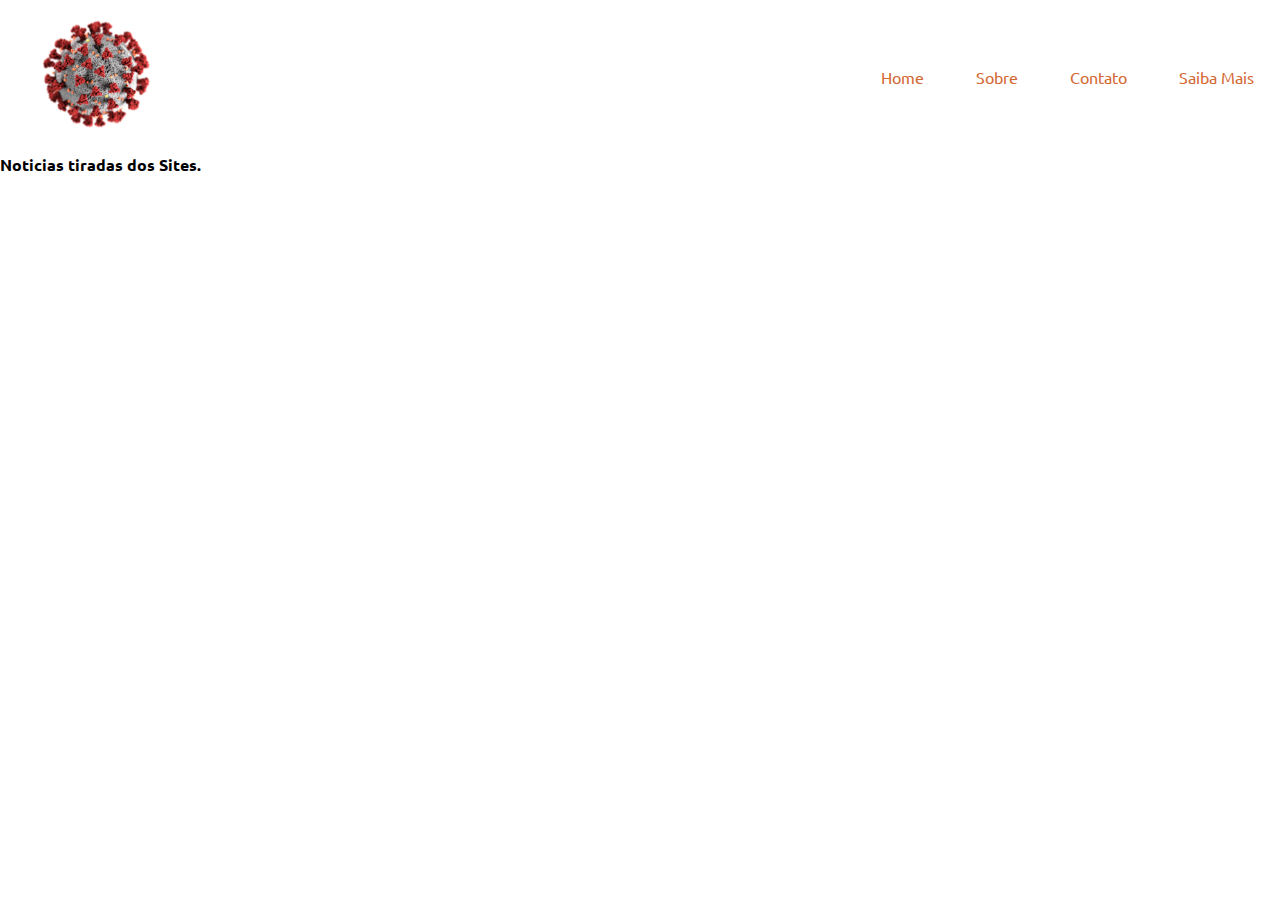
==== saibamais.html @ d9f02952 "contato, atualização index. pasta src e imagem" ====
<!DOCTYPE html>
<html lang="pt-BR">
    <head>
        <meta charset="uft-8">
        <title>Notícia sobre o Covid-19</title>
        <link rel="stylesheet" href="src/estilo.css">
        <link rel="stylesheet" href="src/estilo.css">
        <link href="src/fonticon.css" rel="stylesheet" type="text/css"/>
        <link href="https://fonts.googleapis.com/css?family=Ubuntu:300,400,500,700&display=swap" rel="stylesheet">
        <link href="src/boot.css" rel="stylesheet" type="text/css"/>
    </head>
<body>
    <header class="main_header">
        <div class="main_header_content">
            <a href="#" class="logo">
                <img src="./src/img/logo.png" title="Projeto Sobre Covid-19" alt="Projeto Sobre Covid-19">
                
            </a>
            
        <nav class="main_header_content_menu">
            <ul>
                <li><a href="index.html">Home</a></li>
                <li><a href="sobre.html">Sobre</a></li>
                <li><a href="contato.html">Contato</a></li>
                <li><a href="saibamais.html">Saiba Mais</a></li>
            </ul>
        </nav>

    </div>
    </header>

    <article>
        <header>
            <h1>Noticias tiradas dos Sites.</h1>
            
        </header>
    </article>
---- src/estilo.css ----
.main_header {
    width: 100%;
   
}

.main_header .main_header_content {
    max-width: 1300px;
    margin: 0 auto;
    display: flex;
}

.main_header .main_header_content .logo {
    flex-basis: 330px;
    padding: 20px;
    width: 290px;
}

.main_header .main_header_content .logo img{
     width: 150px;
}

.main_header .main_header_content .main_header_content_menu {
    flex-basis: calc(100% - 330px);
    display: flex;
    justify-content: flex-end;
}

.main_header_content_menu ul {
    display: flex;
    align-items: stretch;
}

.main_header_content_menu ul li {
    list-style: none;
    display: flex;
    align-items: center;
}

.main_header_content_menu ul li a {
    padding: 0 26px;
    display: flex;
    align-items: center;
    height: 100%;
    color: #D36833;
}

.main_header_content_menu ul li a:hover {
    background-color: #D36833;
    color: #2D3142;
}

.main_cta {
    width: 100%;
    background-color: #2D3142;
    background-repeat: no-repeat;
    background-position: center center;
    background-size: cover;
}

.main_cta .main_cta_content {
    max-width: 1300px;
    margin: 0 auto;
}

.main_cta .main_cta_content h1 {
    color: #FFF;
    font-size: 3em;
    font-weight: 700;
    text-align: center;

}

.main_cta .main_cta_content p {
    color: #FFF;
    font-size: 1.875em;
    font-weight: 300;
    text-align: center;
    margin: 20px 0;

}

.main_cta .main_cta_content img{
    display: flex;
    justify-content: center;
    width: 40%;    
    flex-basis: auto;
    margin: 0 auto;
}

.main_cta .main_cta_content .main_cta_content_spacer {
    margin: 0 auto;
    max-width: 1300px;
    padding: 20px;
}
.main_cta_content_video_audio{
    display: flex;
   
}
.main_cta_content_video_audio iframe{
    flex-wrap: wrap;
    padding: 20px;
    justify-content: space-between;
    align-items: center;
    margin: 0 auto;
    margin-top: 40px;
}


/* Contato*/

.main_contato {
    width: 100%;
    background-color: #2D3142;
    margin: 40px 0;
}

.main_contato_content {
    max-width: 1300px ;
    padding: 20px;
    margin: 0 auto;
  
}



.main_contato_content header h1, .main_contato_content header p {
    color: #FFF;
    margin-right: 20px;
    text-align: center;
}

.main_contato_content header h1 {
    font-size: 2em;
    font-weight: 400;

}

.main_contato_content header p {
    font-size: 1em;
    font-weight: 300;
}

.main_contato_content form {
    font-size: 15px;
    margin: 0 20px;
   
    

}

.main_contato_content form input[type=text], .main_contato_content form input[type=email], .main_contato_content  form textarea {
    width: 200px;
    padding: 10px;
    color: black;
    margin-left: 20px;
    -webkit-border-radius: 5px;
    -moz-border-radius: 5px;
    border: 1px solid;
    

}

.main_contato_content textarea {
    width: 400px;
    height: 120px;
    line-height: 20px;
    max-width: 400px;
}

.main_contato_content form button {
    width: 100px;
    height: 40px;
    font-weight: bold;
    padding: 10px;
    border-radius: 10px;
    -moz-border-radius: 10px;
    -webkit-border-radius: 10px;
    border: none;
    background-color: #D36833;
    color: #FFF;
    font-size: 2em;
    margin-right: 10px;
    

}


/*sobre*/
.main_sobre {
    width: 100%;
    background: #2D3142;
}

.main_sobre_content {
    max-width: calc(1300px - 80px);
    padding: 40px 0;
    margin: 0 auto;
    color: #fff;
    text-align: center;
}

.main_sobre_content > header > h1 {
    font-size: 2em;
    font-weight: 700;
    margin-top: 10px;
}


.main_sobre_content_img {
    margin: 20px auto;
}

.main_sobre_content_img img {
    max-width: 200px;
    border-radius: 50%;
    -moz-border-radius: 50%;
    -webkit-border-radius: 50%;
    padding: 3px;
    background-color: #fff;
}

.main_sobre_content_history h2 {
    font-size: 1.2em;
    margin-bottom: 20px;
}

.main_sobre_content_history p {
    margin-bottom: 20px;
    padding: 0 20px;
}

.main_sobre_social_network {
    max-width: 900px;
    margin: 0 auto;
    background-color: #D36833;
    border-radius: 5px;
    -moz-border-radius: 5px;
    -webkit-border-radius: 5px;
    padding: 20px;
    display: flex;
    flex-wrap: wrap;
    justify-content: space-around;
}

.main_sobre_social_network > header {
    flex-basis: 100%;
    font-size: 1.2em;
    margin-bottom: 20px;
}

.main_sobre_social_network > article {
    flex-basis: 24%;

}

.main_sobre_social_network > article h3 {
    font-size: 0.9em;
    margin-bottom: 10px;
}

.main_sobre_social_network > article h3 a {
    background: #fff;
    color: #D36833;
    -moz-border-radius: 5px;
    -webkit-border-radius: 5px;
    padding: 10px 20px;

}

.main_sobre_social_network > article h3 a:hover {
    background-color: #2D3142;
    color: #fff;

}
---- src/estilo.css ----
.main_header {
    width: 100%;
   
}

.main_header .main_header_content {
    max-width: 1300px;
    margin: 0 auto;
    display: flex;
}

.main_header .main_header_content .logo {
    flex-basis: 330px;
    padding: 20px;
    width: 290px;
}

.main_header .main_header_content .logo img{
     width: 150px;
}

.main_header .main_header_content .main_header_content_menu {
    flex-basis: calc(100% - 330px);
    display: flex;
    justify-content: flex-end;
}

.main_header_content_menu ul {
    display: flex;
    align-items: stretch;
}

.main_header_content_menu ul li {
    list-style: none;
    display: flex;
    align-items: center;
}

.main_header_content_menu ul li a {
    padding: 0 26px;
    display: flex;
    align-items: center;
    height: 100%;
    color: #D36833;
}

.main_header_content_menu ul li a:hover {
    background-color: #D36833;
    color: #2D3142;
}

.main_cta {
    width: 100%;
    background-color: #2D3142;
    background-repeat: no-repeat;
    background-position: center center;
    background-size: cover;
}

.main_cta .main_cta_content {
    max-width: 1300px;
    margin: 0 auto;
}

.main_cta .main_cta_content h1 {
    color: #FFF;
    font-size: 3em;
    font-weight: 700;
    text-align: center;

}

.main_cta .main_cta_content p {
    color: #FFF;
    font-size: 1.875em;
    font-weight: 300;
    text-align: center;
    margin: 20px 0;

}

.main_cta .main_cta_content img{
    display: flex;
    justify-content: center;
    width: 40%;    
    flex-basis: auto;
    margin: 0 auto;
}

.main_cta .main_cta_content .main_cta_content_spacer {
    margin: 0 auto;
    max-width: 1300px;
    padding: 20px;
}
.main_cta_content_video_audio{
    display: flex;
   
}
.main_cta_content_video_audio iframe{
    flex-wrap: wrap;
    padding: 20px;
    justify-content: space-between;
    align-items: center;
    margin: 0 auto;
    margin-top: 40px;
}


/* Contato*/

.main_contato {
    width: 100%;
    background-color: #2D3142;
    margin: 40px 0;
}

.main_contato_content {
    max-width: 1300px ;
    padding: 20px;
    margin: 0 auto;
  
}



.main_contato_content header h1, .main_contato_content header p {
    color: #FFF;
    margin-right: 20px;
    text-align: center;
}

.main_contato_content header h1 {
    font-size: 2em;
    font-weight: 400;

}

.main_contato_content header p {
    font-size: 1em;
    font-weight: 300;
}

.main_contato_content form {
    font-size: 15px;
    margin: 0 20px;
   
    

}

.main_contato_content form input[type=text], .main_contato_content form input[type=email], .main_contato_content  form textarea {
    width: 200px;
    padding: 10px;
    color: black;
    margin-left: 20px;
    -webkit-border-radius: 5px;
    -moz-border-radius: 5px;
    border: 1px solid;
    

}

.main_contato_content textarea {
    width: 400px;
    height: 120px;
    line-height: 20px;
    max-width: 400px;
}

.main_contato_content form button {
    width: 100px;
    height: 40px;
    font-weight: bold;
    padding: 10px;
    border-radius: 10px;
    -moz-border-radius: 10px;
    -webkit-border-radius: 10px;
    border: none;
    background-color: #D36833;
    color: #FFF;
    font-size: 2em;
    margin-right: 10px;
    

}


/*sobre*/
.main_sobre {
    width: 100%;
    background: #2D3142;
}

.main_sobre_content {
    max-width: calc(1300px - 80px);
    padding: 40px 0;
    margin: 0 auto;
    color: #fff;
    text-align: center;
}

.main_sobre_content > header > h1 {
    font-size: 2em;
    font-weight: 700;
    margin-top: 10px;
}


.main_sobre_content_img {
    margin: 20px auto;
}

.main_sobre_content_img img {
    max-width: 200px;
    border-radius: 50%;
    -moz-border-radius: 50%;
    -webkit-border-radius: 50%;
    padding: 3px;
    background-color: #fff;
}

.main_sobre_content_history h2 {
    font-size: 1.2em;
    margin-bottom: 20px;
}

.main_sobre_content_history p {
    margin-bottom: 20px;
    padding: 0 20px;
}

.main_sobre_social_network {
    max-width: 900px;
    margin: 0 auto;
    background-color: #D36833;
    border-radius: 5px;
    -moz-border-radius: 5px;
    -webkit-border-radius: 5px;
    padding: 20px;
    display: flex;
    flex-wrap: wrap;
    justify-content: space-around;
}

.main_sobre_social_network > header {
    flex-basis: 100%;
    font-size: 1.2em;
    margin-bottom: 20px;
}

.main_sobre_social_network > article {
    flex-basis: 24%;

}

.main_sobre_social_network > article h3 {
    font-size: 0.9em;
    margin-bottom: 10px;
}

.main_sobre_social_network > article h3 a {
    background: #fff;
    color: #D36833;
    -moz-border-radius: 5px;
    -webkit-border-radius: 5px;
    padding: 10px 20px;

}

.main_sobre_social_network > article h3 a:hover {
    background-color: #2D3142;
    color: #fff;

}
---- src/fonticon.css ----
@font-face {
    font-family: 'icomoon';
    src:    url('fonts/icomoon.eot?y0waze');
    src:    url('fonts/icomoon.eot?y0waze#iefix') format('embedded-opentype'),
        url('fonts/icomoon.ttf?y0waze') format('truetype'),
        url('fonts/icomoon.woff?y0waze') format('woff'),
        url('fonts/icomoon.svg?y0waze#icomoon') format('svg');
    font-weight: normal;
    font-style: normal;
}

[class^="icon-"]:before, [class*=" icon-"]:before {
    font-family: 'icomoon';
    speak: none;
    font-style: normal;
    font-weight: normal;
    font-variant: normal;
    text-transform: none;
    line-height: 1.2;
    font-size: 1em;
    margin-right: 8px;


    /* Render Font */
    -webkit-font-smoothing: antialiased;
    -moz-osx-font-smoothing: grayscale;
}

.icon-notext,
.icon-notext:before{
    margin: 0 !important;
    text-align: center;
}

.icon-home:before {
    content: "\e900";
}
.icon-home2:before {
    content: "\e901";
}
.icon-home3:before {
    content: "\e902";
}
.icon-office:before {
    content: "\e903";
}
.icon-newspaper:before {
    content: "\e904";
}
.icon-pencil:before {
    content: "\e905";
}
.icon-pencil2:before {
    content: "\e906";
}
.icon-quill:before {
    content: "\e907";
}
.icon-pen:before {
    content: "\e908";
}
.icon-blog:before {
    content: "\e909";
}
.icon-eyedropper:before {
    content: "\e90a";
}
.icon-droplet:before {
    content: "\e90b";
}
.icon-paint-format:before {
    content: "\e90c";
}
.icon-image:before {
    content: "\e90d";
}
.icon-images:before {
    content: "\e90e";
}
.icon-camera:before {
    content: "\e90f";
}
.icon-headphones:before {
    content: "\e910";
}
.icon-music:before {
    content: "\e911";
}
.icon-play:before {
    content: "\e912";
}
.icon-film:before {
    content: "\e913";
}
.icon-video-camera:before {
    content: "\e914";
}
.icon-dice:before {
    content: "\e915";
}
.icon-pacman:before {
    content: "\e916";
}
.icon-spades:before {
    content: "\e917";
}
.icon-clubs:before {
    content: "\e918";
}
.icon-diamonds:before {
    content: "\e919";
}
.icon-bullhorn:before {
    content: "\e91a";
}
.icon-connection:before {
    content: "\e91b";
}
.icon-podcast:before {
    content: "\e91c";
}
.icon-feed:before {
    content: "\e91d";
}
.icon-mic:before {
    content: "\e91e";
}
.icon-book:before {
    content: "\e91f";
}
.icon-books:before {
    content: "\e920";
}
.icon-library:before {
    content: "\e921";
}
.icon-file-text:before {
    content: "\e922";
}
.icon-profile:before {
    content: "\e923";
}
.icon-file-empty:before {
    content: "\e924";
}
.icon-files-empty:before {
    content: "\e925";
}
.icon-file-text2:before {
    content: "\e926";
}
.icon-file-picture:before {
    content: "\e927";
}
.icon-file-music:before {
    content: "\e928";
}
.icon-file-play:before {
    content: "\e929";
}
.icon-file-video:before {
    content: "\e92a";
}
.icon-file-zip:before {
    content: "\e92b";
}
.icon-copy:before {
    content: "\e92c";
}
.icon-paste:before {
    content: "\e92d";
}
.icon-stack:before {
    content: "\e92e";
}
.icon-folder:before {
    content: "\e92f";
}
.icon-folder-open:before {
    content: "\e930";
}
.icon-folder-plus:before {
    content: "\e931";
}
.icon-folder-minus:before {
    content: "\e932";
}
.icon-folder-download:before {
    content: "\e933";
}
.icon-folder-upload:before {
    content: "\e934";
}
.icon-price-tag:before {
    content: "\e935";
}
.icon-price-tags:before {
    content: "\e936";
}
.icon-barcode:before {
    content: "\e937";
}
.icon-qrcode:before {
    content: "\e938";
}
.icon-ticket:before {
    content: "\e939";
}
.icon-cart:before {
    content: "\e93a";
}
.icon-coin-dollar:before {
    content: "\e93b";
}
.icon-coin-euro:before {
    content: "\e93c";
}
.icon-coin-pound:before {
    content: "\e93d";
}
.icon-coin-yen:before {
    content: "\e93e";
}
.icon-credit-card:before {
    content: "\e93f";
}
.icon-calculator:before {
    content: "\e940";
}
.icon-lifebuoy:before {
    content: "\e941";
}
.icon-phone:before {
    content: "\e942";
}
.icon-phone-hang-up:before {
    content: "\e943";
}
.icon-address-book:before {
    content: "\e944";
}
.icon-envelop:before {
    content: "\e945";
}
.icon-pushpin:before {
    content: "\e946";
}
.icon-location:before {
    content: "\e947";
}
.icon-location2:before {
    content: "\e948";
}
.icon-compass:before {
    content: "\e949";
}
.icon-compass2:before {
    content: "\e94a";
}
.icon-map:before {
    content: "\e94b";
}
.icon-map2:before {
    content: "\e94c";
}
.icon-history:before {
    content: "\e94d";
}
.icon-clock:before {
    content: "\e94e";
}
.icon-clock2:before {
    content: "\e94f";
}
.icon-alarm:before {
    content: "\e950";
}
.icon-bell:before {
    content: "\e951";
}
.icon-stopwatch:before {
    content: "\e952";
}
.icon-calendar:before {
    content: "\e953";
}
.icon-printer:before {
    content: "\e954";
}
.icon-keyboard:before {
    content: "\e955";
}
.icon-display:before {
    content: "\e956";
}
.icon-laptop:before {
    content: "\e957";
}
.icon-mobile:before {
    content: "\e958";
}
.icon-mobile2:before {
    content: "\e959";
}
.icon-tablet:before {
    content: "\e95a";
}
.icon-tv:before {
    content: "\e95b";
}
.icon-drawer:before {
    content: "\e95c";
}
.icon-drawer2:before {
    content: "\e95d";
}
.icon-box-add:before {
    content: "\e95e";
}
.icon-box-remove:before {
    content: "\e95f";
}
.icon-download:before {
    content: "\e960";
}
.icon-upload:before {
    content: "\e961";
}
.icon-floppy-disk:before {
    content: "\e962";
}
.icon-drive:before {
    content: "\e963";
}
.icon-database:before {
    content: "\e964";
}
.icon-undo:before {
    content: "\e965";
}
.icon-redo:before {
    content: "\e966";
}
.icon-undo2:before {
    content: "\e967";
}
.icon-redo2:before {
    content: "\e968";
}
.icon-forward:before {
    content: "\e969";
}
.icon-reply:before {
    content: "\e96a";
}
.icon-bubble:before {
    content: "\e96b";
}
.icon-bubbles:before {
    content: "\e96c";
}
.icon-bubbles2:before {
    content: "\e96d";
}
.icon-bubble2:before {
    content: "\e96e";
}
.icon-bubbles3:before {
    content: "\e96f";
}
.icon-bubbles4:before {
    content: "\e970";
}
.icon-user:before {
    content: "\e971";
}
.icon-users:before {
    content: "\e972";
}
.icon-user-plus:before {
    content: "\e973";
}
.icon-user-minus:before {
    content: "\e974";
}
.icon-user-check:before {
    content: "\e975";
}
.icon-user-tie:before {
    content: "\e976";
}
.icon-quotes-left:before {
    content: "\e977";
}
.icon-quotes-right:before {
    content: "\e978";
}
.icon-hour-glass:before {
    content: "\e979";
}
.icon-spinner:before {
    content: "\e97a";
}
.icon-spinner2:before {
    content: "\e97b";
}
.icon-spinner3:before {
    content: "\e97c";
}
.icon-spinner4:before {
    content: "\e97d";
}
.icon-spinner5:before {
    content: "\e97e";
}
.icon-spinner6:before {
    content: "\e97f";
}
.icon-spinner7:before {
    content: "\e980";
}
.icon-spinner8:before {
    content: "\e981";
}
.icon-spinner9:before {
    content: "\e982";
}
.icon-spinner10:before {
    content: "\e983";
}
.icon-spinner11:before {
    content: "\e984";
}
.icon-binoculars:before {
    content: "\e985";
}
.icon-search:before {
    content: "\e986";
}
.icon-zoom-in:before {
    content: "\e987";
}
.icon-zoom-out:before {
    content: "\e988";
}
.icon-enlarge:before {
    content: "\e989";
}
.icon-shrink:before {
    content: "\e98a";
}
.icon-enlarge2:before {
    content: "\e98b";
}
.icon-shrink2:before {
    content: "\e98c";
}
.icon-key:before {
    content: "\e98d";
}
.icon-key2:before {
    content: "\e98e";
}
.icon-lock:before {
    content: "\e98f";
}
.icon-unlocked:before {
    content: "\e990";
}
.icon-wrench:before {
    content: "\e991";
}
.icon-equalizer:before {
    content: "\e992";
}
.icon-equalizer2:before {
    content: "\e993";
}
.icon-cog:before {
    content: "\e994";
}
.icon-cogs:before {
    content: "\e995";
}
.icon-hammer:before {
    content: "\e996";
}
.icon-magic-wand:before {
    content: "\e997";
}
.icon-aid-kit:before {
    content: "\e998";
}
.icon-bug:before {
    content: "\e999";
}
.icon-pie-chart:before {
    content: "\e99a";
}
.icon-stats-dots:before {
    content: "\e99b";
}
.icon-stats-bars:before {
    content: "\e99c";
}
.icon-stats-bars2:before {
    content: "\e99d";
}
.icon-trophy:before {
    content: "\e99e";
}
.icon-gift:before {
    content: "\e99f";
}
.icon-glass:before {
    content: "\e9a0";
}
.icon-glass2:before {
    content: "\e9a1";
}
.icon-mug:before {
    content: "\e9a2";
}
.icon-spoon-knife:before {
    content: "\e9a3";
}
.icon-leaf:before {
    content: "\e9a4";
}
.icon-rocket:before {
    content: "\e9a5";
}
.icon-meter:before {
    content: "\e9a6";
}
.icon-meter2:before {
    content: "\e9a7";
}
.icon-hammer2:before {
    content: "\e9a8";
}
.icon-fire:before {
    content: "\e9a9";
}
.icon-lab:before {
    content: "\e9aa";
}
.icon-magnet:before {
    content: "\e9ab";
}
.icon-bin:before {
    content: "\e9ac";
}
.icon-bin2:before {
    content: "\e9ad";
}
.icon-briefcase:before {
    content: "\e9ae";
}
.icon-airplane:before {
    content: "\e9af";
}
.icon-truck:before {
    content: "\e9b0";
}
.icon-road:before {
    content: "\e9b1";
}
.icon-accessibility:before {
    content: "\e9b2";
}
.icon-target:before {
    content: "\e9b3";
}
.icon-shield:before {
    content: "\e9b4";
}
.icon-power:before {
    content: "\e9b5";
}
.icon-switch:before {
    content: "\e9b6";
}
.icon-power-cord:before {
    content: "\e9b7";
}
.icon-clipboard:before {
    content: "\e9b8";
}
.icon-list-numbered:before {
    content: "\e9b9";
}
.icon-list:before {
    content: "\e9ba";
}
.icon-list2:before {
    content: "\e9bb";
}
.icon-tree:before {
    content: "\e9bc";
}
.icon-menu:before {
    content: "\e9bd";
}
.icon-menu2:before {
    content: "\e9be";
}
.icon-menu3:before {
    content: "\e9bf";
}
.icon-menu4:before {
    content: "\e9c0";
}
.icon-cloud:before {
    content: "\e9c1";
}
.icon-cloud-download:before {
    content: "\e9c2";
}
.icon-cloud-upload:before {
    content: "\e9c3";
}
.icon-cloud-check:before {
    content: "\e9c4";
}
.icon-download2:before {
    content: "\e9c5";
}
.icon-upload2:before {
    content: "\e9c6";
}
.icon-download3:before {
    content: "\e9c7";
}
.icon-upload3:before {
    content: "\e9c8";
}
.icon-sphere:before {
    content: "\e9c9";
}
.icon-earth:before {
    content: "\e9ca";
}
.icon-link:before {
    content: "\e9cb";
}
.icon-flag:before {
    content: "\e9cc";
}
.icon-attachment:before {
    content: "\e9cd";
}
.icon-eye:before {
    content: "\e9ce";
}
.icon-eye-plus:before {
    content: "\e9cf";
}
.icon-eye-minus:before {
    content: "\e9d0";
}
.icon-eye-blocked:before {
    content: "\e9d1";
}
.icon-bookmark:before {
    content: "\e9d2";
}
.icon-bookmarks:before {
    content: "\e9d3";
}
.icon-sun:before {
    content: "\e9d4";
}
.icon-contrast:before {
    content: "\e9d5";
}
.icon-brightness-contrast:before {
    content: "\e9d6";
}
.icon-star-empty:before {
    content: "\e9d7";
}
.icon-star-half:before {
    content: "\e9d8";
}
.icon-star-full:before {
    content: "\e9d9";
}
.icon-heart:before {
    content: "\e9da";
}
.icon-heart-broken:before {
    content: "\e9db";
}
.icon-man:before {
    content: "\e9dc";
}
.icon-woman:before {
    content: "\e9dd";
}
.icon-man-woman:before {
    content: "\e9de";
}
.icon-happy:before {
    content: "\e9df";
}
.icon-happy2:before {
    content: "\e9e0";
}
.icon-smile:before {
    content: "\e9e1";
}
.icon-smile2:before {
    content: "\e9e2";
}
.icon-tongue:before {
    content: "\e9e3";
}
.icon-tongue2:before {
    content: "\e9e4";
}
.icon-sad:before {
    content: "\e9e5";
}
.icon-sad2:before {
    content: "\e9e6";
}
.icon-wink:before {
    content: "\e9e7";
}
.icon-wink2:before {
    content: "\e9e8";
}
.icon-grin:before {
    content: "\e9e9";
}
.icon-grin2:before {
    content: "\e9ea";
}
.icon-cool:before {
    content: "\e9eb";
}
.icon-cool2:before {
    content: "\e9ec";
}
.icon-angry:before {
    content: "\e9ed";
}
.icon-angry2:before {
    content: "\e9ee";
}
.icon-evil:before {
    content: "\e9ef";
}
.icon-evil2:before {
    content: "\e9f0";
}
.icon-shocked:before {
    content: "\e9f1";
}
.icon-shocked2:before {
    content: "\e9f2";
}
.icon-baffled:before {
    content: "\e9f3";
}
.icon-baffled2:before {
    content: "\e9f4";
}
.icon-confused:before {
    content: "\e9f5";
}
.icon-confused2:before {
    content: "\e9f6";
}
.icon-neutral:before {
    content: "\e9f7";
}
.icon-neutral2:before {
    content: "\e9f8";
}
.icon-hipster:before {
    content: "\e9f9";
}
.icon-hipster2:before {
    content: "\e9fa";
}
.icon-wondering:before {
    content: "\e9fb";
}
.icon-wondering2:before {
    content: "\e9fc";
}
.icon-sleepy:before {
    content: "\e9fd";
}
.icon-sleepy2:before {
    content: "\e9fe";
}
.icon-frustrated:before {
    content: "\e9ff";
}
.icon-frustrated2:before {
    content: "\ea00";
}
.icon-crying:before {
    content: "\ea01";
}
.icon-crying2:before {
    content: "\ea02";
}
.icon-point-up:before {
    content: "\ea03";
}
.icon-point-right:before {
    content: "\ea04";
}
.icon-point-down:before {
    content: "\ea05";
}
.icon-point-left:before {
    content: "\ea06";
}
.icon-warning:before {
    content: "\ea07";
}
.icon-notification:before {
    content: "\ea08";
}
.icon-question:before {
    content: "\ea09";
}
.icon-plus:before {
    content: "\ea0a";
}
.icon-minus:before {
    content: "\ea0b";
}
.icon-info:before {
    content: "\ea0c";
}
.icon-cancel-circle:before {
    content: "\ea0d";
}
.icon-blocked:before {
    content: "\ea0e";
}
.icon-cross:before {
    content: "\ea0f";
}
.icon-checkmark:before {
    content: "\ea10";
}
.icon-checkmark2:before {
    content: "\ea11";
}
.icon-spell-check:before {
    content: "\ea12";
}
.icon-enter:before {
    content: "\ea13";
}
.icon-exit:before {
    content: "\ea14";
}
.icon-play2:before {
    content: "\ea15";
}
.icon-pause:before {
    content: "\ea16";
}
.icon-stop:before {
    content: "\ea17";
}
.icon-previous:before {
    content: "\ea18";
}
.icon-next:before {
    content: "\ea19";
}
.icon-backward:before {
    content: "\ea1a";
}
.icon-forward2:before {
    content: "\ea1b";
}
.icon-play3:before {
    content: "\ea1c";
}
.icon-pause2:before {
    content: "\ea1d";
}
.icon-stop2:before {
    content: "\ea1e";
}
.icon-backward2:before {
    content: "\ea1f";
}
.icon-forward3:before {
    content: "\ea20";
}
.icon-first:before {
    content: "\ea21";
}
.icon-last:before {
    content: "\ea22";
}
.icon-previous2:before {
    content: "\ea23";
}
.icon-next2:before {
    content: "\ea24";
}
.icon-eject:before {
    content: "\ea25";
}
.icon-volume-high:before {
    content: "\ea26";
}
.icon-volume-medium:before {
    content: "\ea27";
}
.icon-volume-low:before {
    content: "\ea28";
}
.icon-volume-mute:before {
    content: "\ea29";
}
.icon-volume-mute2:before {
    content: "\ea2a";
}
.icon-volume-increase:before {
    content: "\ea2b";
}
.icon-volume-decrease:before {
    content: "\ea2c";
}
.icon-loop:before {
    content: "\ea2d";
}
.icon-loop2:before {
    content: "\ea2e";
}
.icon-infinite:before {
    content: "\ea2f";
}
.icon-shuffle:before {
    content: "\ea30";
}
.icon-arrow-up-left:before {
    content: "\ea31";
}
.icon-arrow-up:before {
    content: "\ea32";
}
.icon-arrow-up-right:before {
    content: "\ea33";
}
.icon-arrow-right:before {
    content: "\ea34";
}
.icon-arrow-down-right:before {
    content: "\ea35";
}
.icon-arrow-down:before {
    content: "\ea36";
}
.icon-arrow-down-left:before {
    content: "\ea37";
}
.icon-arrow-left:before {
    content: "\ea38";
}
.icon-arrow-up-left2:before {
    content: "\ea39";
}
.icon-arrow-up2:before {
    content: "\ea3a";
}
.icon-arrow-up-right2:before {
    content: "\ea3b";
}
.icon-arrow-right2:before {
    content: "\ea3c";
}
.icon-arrow-down-right2:before {
    content: "\ea3d";
}
.icon-arrow-down2:before {
    content: "\ea3e";
}
.icon-arrow-down-left2:before {
    content: "\ea3f";
}
.icon-arrow-left2:before {
    content: "\ea40";
}
.icon-circle-up:before {
    content: "\ea41";
}
.icon-circle-right:before {
    content: "\ea42";
}
.icon-circle-down:before {
    content: "\ea43";
}
.icon-circle-left:before {
    content: "\ea44";
}
.icon-tab:before {
    content: "\ea45";
}
.icon-move-up:before {
    content: "\ea46";
}
.icon-move-down:before {
    content: "\ea47";
}
.icon-sort-alpha-asc:before {
    content: "\ea48";
}
.icon-sort-alpha-desc:before {
    content: "\ea49";
}
.icon-sort-numeric-asc:before {
    content: "\ea4a";
}
.icon-sort-numberic-desc:before {
    content: "\ea4b";
}
.icon-sort-amount-asc:before {
    content: "\ea4c";
}
.icon-sort-amount-desc:before {
    content: "\ea4d";
}
.icon-command:before {
    content: "\ea4e";
}
.icon-shift:before {
    content: "\ea4f";
}
.icon-ctrl:before {
    content: "\ea50";
}
.icon-opt:before {
    content: "\ea51";
}
.icon-checkbox-checked:before {
    content: "\ea52";
}
.icon-checkbox-unchecked:before {
    content: "\ea53";
}
.icon-radio-checked:before {
    content: "\ea54";
}
.icon-radio-checked2:before {
    content: "\ea55";
}
.icon-radio-unchecked:before {
    content: "\ea56";
}
.icon-crop:before {
    content: "\ea57";
}
.icon-make-group:before {
    content: "\ea58";
}
.icon-ungroup:before {
    content: "\ea59";
}
.icon-scissors:before {
    content: "\ea5a";
}
.icon-filter:before {
    content: "\ea5b";
}
.icon-font:before {
    content: "\ea5c";
}
.icon-ligature:before {
    content: "\ea5d";
}
.icon-ligature2:before {
    content: "\ea5e";
}
.icon-text-height:before {
    content: "\ea5f";
}
.icon-text-width:before {
    content: "\ea60";
}
.icon-font-size:before {
    content: "\ea61";
}
.icon-bold:before {
    content: "\ea62";
}
.icon-underline:before {
    content: "\ea63";
}
.icon-italic:before {
    content: "\ea64";
}
.icon-strikethrough:before {
    content: "\ea65";
}
.icon-omega:before {
    content: "\ea66";
}
.icon-sigma:before {
    content: "\ea67";
}
.icon-page-break:before {
    content: "\ea68";
}
.icon-superscript:before {
    content: "\ea69";
}
.icon-subscript:before {
    content: "\ea6a";
}
.icon-superscript2:before {
    content: "\ea6b";
}
.icon-subscript2:before {
    content: "\ea6c";
}
.icon-text-color:before {
    content: "\ea6d";
}
.icon-pagebreak:before {
    content: "\ea6e";
}
.icon-clear-formatting:before {
    content: "\ea6f";
}
.icon-table:before {
    content: "\ea70";
}
.icon-table2:before {
    content: "\ea71";
}
.icon-insert-template:before {
    content: "\ea72";
}
.icon-pilcrow:before {
    content: "\ea73";
}
.icon-ltr:before {
    content: "\ea74";
}
.icon-rtl:before {
    content: "\ea75";
}
.icon-section:before {
    content: "\ea76";
}
.icon-paragraph-left:before {
    content: "\ea77";
}
.icon-paragraph-center:before {
    content: "\ea78";
}
.icon-paragraph-right:before {
    content: "\ea79";
}
.icon-paragraph-justify:before {
    content: "\ea7a";
}
.icon-indent-increase:before {
    content: "\ea7b";
}
.icon-indent-decrease:before {
    content: "\ea7c";
}
.icon-share:before {
    content: "\ea7d";
}
.icon-new-tab:before {
    content: "\ea7e";
}
.icon-embed:before {
    content: "\ea7f";
}
.icon-embed2:before {
    content: "\ea80";
}
.icon-terminal:before {
    content: "\ea81";
}
.icon-share2:before {
    content: "\ea82";
}
.icon-mail:before {
    content: "\ea83";
}
.icon-mail2:before {
    content: "\ea84";
}
.icon-mail3:before {
    content: "\ea85";
}
.icon-mail4:before {
    content: "\ea86";
}
.icon-amazon:before {
    content: "\ea87";
}
.icon-google:before {
    content: "\ea88";
}
.icon-google2:before {
    content: "\ea89";
}
.icon-google3:before {
    content: "\ea8a";
}
.icon-google-plus:before {
    content: "\ea8b";
}
.icon-google-plus2:before {
    content: "\ea8c";
}
.icon-google-plus3:before {
    content: "\ea8d";
}
.icon-hangouts:before {
    content: "\ea8e";
}
.icon-google-drive:before {
    content: "\ea8f";
}
.icon-facebook:before {
    content: "\ea90";
}
.icon-facebook2:before {
    content: "\ea91";
}
.icon-instagram:before {
    content: "\ea92";
}
.icon-whatsapp:before {
    content: "\ea93";
}
.icon-spotify:before {
    content: "\ea94";
}
.icon-telegram:before {
    content: "\ea95";
}
.icon-twitter:before {
    content: "\ea96";
}
.icon-vine:before {
    content: "\ea97";
}
.icon-vk:before {
    content: "\ea98";
}
.icon-renren:before {
    content: "\ea99";
}
.icon-sina-weibo:before {
    content: "\ea9a";
}
.icon-rss:before {
    content: "\ea9b";
}
.icon-rss2:before {
    content: "\ea9c";
}
.icon-youtube:before {
    content: "\ea9d";
}
.icon-youtube2:before {
    content: "\ea9e";
}
.icon-twitch:before {
    content: "\ea9f";
}
.icon-vimeo:before {
    content: "\eaa0";
}
.icon-vimeo2:before {
    content: "\eaa1";
}
.icon-lanyrd:before {
    content: "\eaa2";
}
.icon-flickr:before {
    content: "\eaa3";
}
.icon-flickr2:before {
    content: "\eaa4";
}
.icon-flickr3:before {
    content: "\eaa5";
}
.icon-flickr4:before {
    content: "\eaa6";
}
.icon-dribbble:before {
    content: "\eaa7";
}
.icon-behance:before {
    content: "\eaa8";
}
.icon-behance2:before {
    content: "\eaa9";
}
.icon-deviantart:before {
    content: "\eaaa";
}
.icon-500px:before {
    content: "\eaab";
}
.icon-steam:before {
    content: "\eaac";
}
.icon-steam2:before {
    content: "\eaad";
}
.icon-dropbox:before {
    content: "\eaae";
}
.icon-onedrive:before {
    content: "\eaaf";
}
.icon-github:before {
    content: "\eab0";
}
.icon-npm:before {
    content: "\eab1";
}
.icon-basecamp:before {
    content: "\eab2";
}
.icon-trello:before {
    content: "\eab3";
}
.icon-wordpress:before {
    content: "\eab4";
}
.icon-joomla:before {
    content: "\eab5";
}
.icon-ello:before {
    content: "\eab6";
}
.icon-blogger:before {
    content: "\eab7";
}
.icon-blogger2:before {
    content: "\eab8";
}
.icon-tumblr:before {
    content: "\eab9";
}
.icon-tumblr2:before {
    content: "\eaba";
}
.icon-yahoo:before {
    content: "\eabb";
}
.icon-yahoo2:before {
    content: "\eabc";
}
.icon-tux:before {
    content: "\eabd";
}
.icon-appleinc:before {
    content: "\eabe";
}
.icon-finder:before {
    content: "\eabf";
}
.icon-android:before {
    content: "\eac0";
}
.icon-windows:before {
    content: "\eac1";
}
.icon-windows8:before {
    content: "\eac2";
}
.icon-soundcloud:before {
    content: "\eac3";
}
.icon-soundcloud2:before {
    content: "\eac4";
}
.icon-skype:before {
    content: "\eac5";
}
.icon-reddit:before {
    content: "\eac6";
}
.icon-hackernews:before {
    content: "\eac7";
}
.icon-wikipedia:before {
    content: "\eac8";
}
.icon-linkedin:before {
    content: "\eac9";
}
.icon-linkedin2:before {
    content: "\eaca";
}
.icon-lastfm:before {
    content: "\eacb";
}
.icon-lastfm2:before {
    content: "\eacc";
}
.icon-delicious:before {
    content: "\eacd";
}
.icon-stumbleupon:before {
    content: "\eace";
}
.icon-stumbleupon2:before {
    content: "\eacf";
}
.icon-stackoverflow:before {
    content: "\ead0";
}
.icon-pinterest:before {
    content: "\ead1";
}
.icon-pinterest2:before {
    content: "\ead2";
}
.icon-xing:before {
    content: "\ead3";
}
.icon-xing2:before {
    content: "\ead4";
}
.icon-flattr:before {
    content: "\ead5";
}
.icon-foursquare:before {
    content: "\ead6";
}
.icon-yelp:before {
    content: "\ead7";
}
.icon-paypal:before {
    content: "\ead8";
}
.icon-chrome:before {
    content: "\ead9";
}
.icon-firefox:before {
    content: "\eada";
}
.icon-IE:before {
    content: "\eadb";
}
.icon-edge:before {
    content: "\eadc";
}
.icon-safari:before {
    content: "\eadd";
}
.icon-opera:before {
    content: "\eade";
}
.icon-file-pdf:before {
    content: "\eadf";
}
.icon-file-openoffice:before {
    content: "\eae0";
}
.icon-file-word:before {
    content: "\eae1";
}
.icon-file-excel:before {
    content: "\eae2";
}
.icon-libreoffice:before {
    content: "\eae3";
}
.icon-html-five:before {
    content: "\eae4";
}
.icon-html-five2:before {
    content: "\eae5";
}
.icon-css3:before {
    content: "\eae6";
}
.icon-git:before {
    content: "\eae7";
}
.icon-codepen:before {
    content: "\eae8";
}
.icon-svg:before {
    content: "\eae9";
}
.icon-IcoMoon:before {
    content: "\eaea";
}
---- src/boot.css ----
*{
    padding: 0;
    margin: 0;
    box-sizing: border-box;
    text-decoration: none;
    font-size: 1em;
    font-family: 'Ubuntu', sans-serif;
}

.ds_none{
    display: none !important;
}
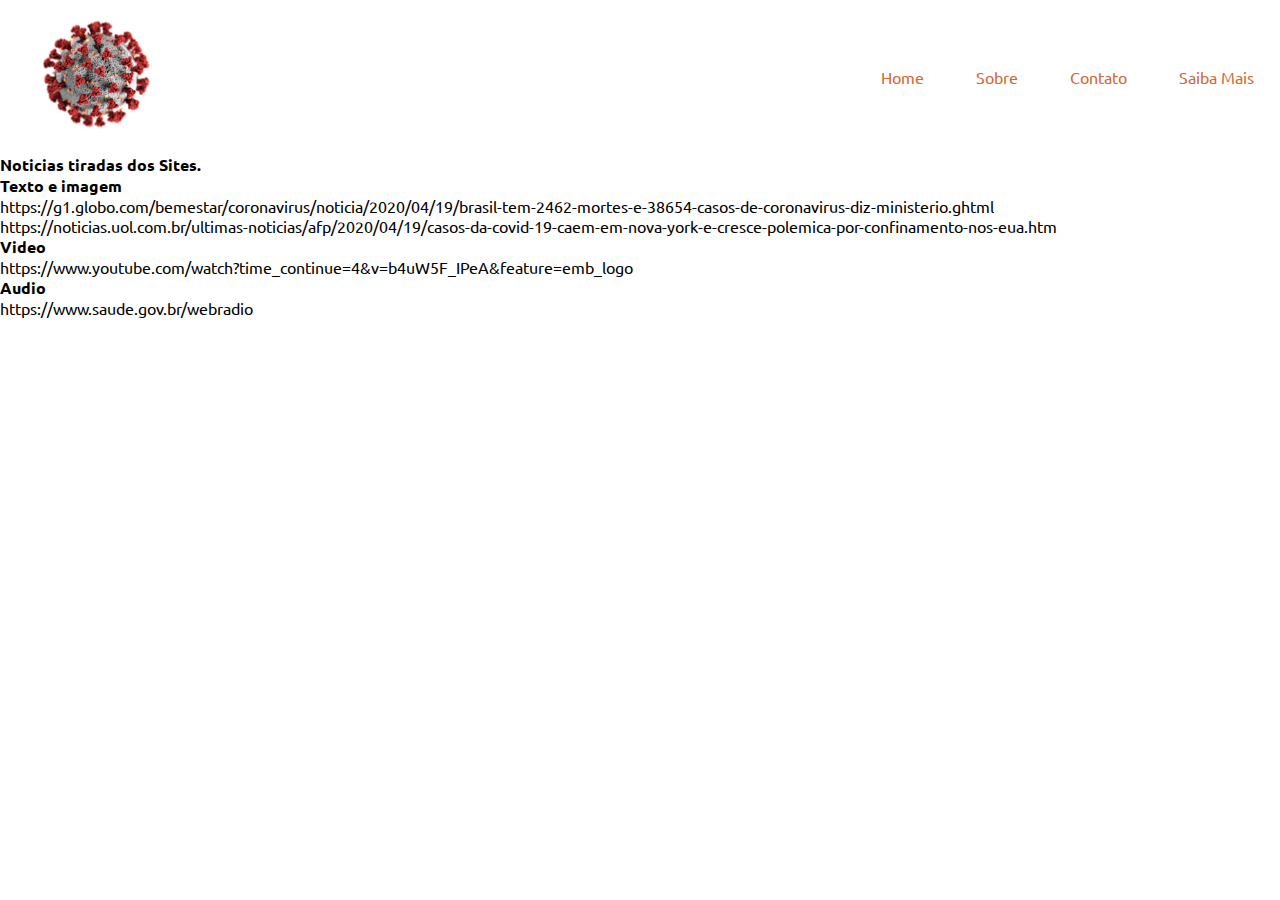
==== commit e6c7bcc2: "index saibamais e imagem" ====
--- a/saibamais.html
+++ b/saibamais.html
@@ -30,8 +30,16 @@
     </header>
 
     <article>
-        <header>
+        <header class="main_cta_content">
             <h1>Noticias tiradas dos Sites.</h1>
-            
+            <h3>Texto e imagem</h3>
+            <p>https://g1.globo.com/bemestar/coronavirus/noticia/2020/04/19/brasil-tem-2462-mortes-e-38654-casos-de-coronavirus-diz-ministerio.ghtml</p>
+            <p>https://noticias.uol.com.br/ultimas-noticias/afp/2020/04/19/casos-da-covid-19-caem-em-nova-york-e-cresce-polemica-por-confinamento-nos-eua.htm</p>
+            <h3>Video</h3>
+            <p>https://www.youtube.com/watch?time_continue=4&v=b4uW5F_IPeA&feature=emb_logo</p>
+            <h3>Audio</h3>
+            <p>https://www.saude.gov.br/webradio</p>
+
+            <p></p>
         </header>
     </article>
